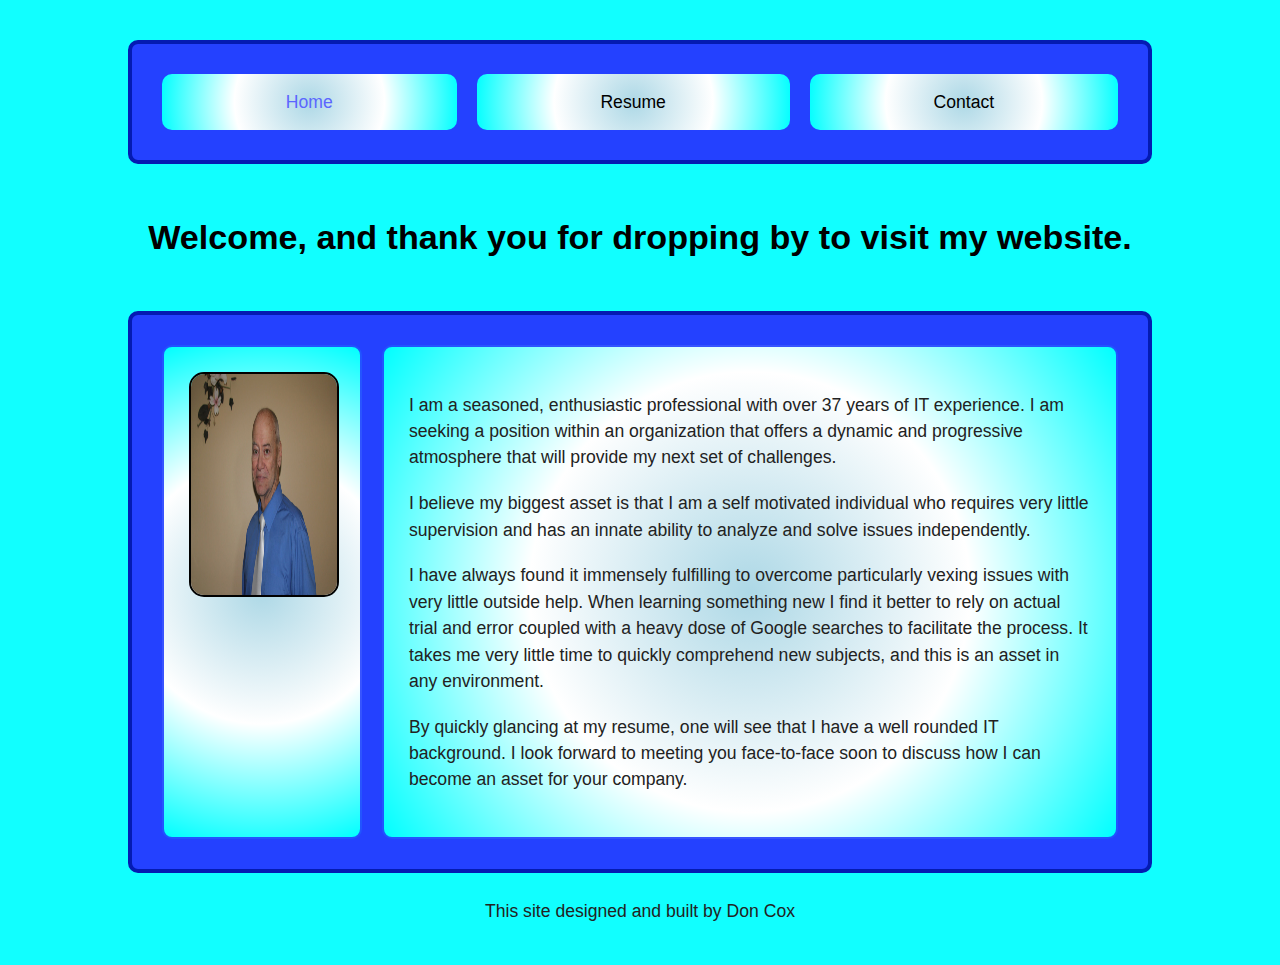
==== index.html @ aa8885a0 "Commit of class resume project." ====
<!DOCTYPE html>
<html>
<head>
	<meta http-equiv="Content-Type" content="text/html; charset=utf-8"/>
	<title>Don Cox</title>
	<link rel="stylesheet" type="text/css" href="css/normalize.css">
	<link rel="stylesheet" type="text/css" href="css/style.css">
</head>
<body>
	<ul class="nav">
		<li><a href="index.html" title="Read about me" class="selected">Home</a></li>
		<li><a href="resume.html" title="My resume">Resume</a></li>
		<li><a href="contact.html" title="Contact information">Contact</a></li>
	</ul>
	
	<div id="message">
		<h1 id="fittext1">Welcome, and thank you for dropping by to visit my website.</h1>
	</div>
	
	<div class="main">
	
		<div class="col-a col">
			<img src="img/DonCox.jpg" alt="Don Cox">
		</div>
				
		<div class="col-b col">
			
			<p>
				I am a seasoned, enthusiastic professional with over 37 years of IT experience. I am seeking a position within
				an organization that offers a dynamic and progressive atmosphere that will provide my next set of challenges.
			</p>
			<p>
				I believe my biggest asset is that I am a self motivated individual who requires very little supervision and
				has an innate ability to analyze and solve issues independently.
			</p>
			<p>
				I have always found it immensely fulfilling to overcome particularly vexing issues with very little
				outside help. When learning something new I find it better to rely on actual trial and error 
				coupled with a heavy dose of Google searches to facilitate the process. It takes me very little time to 
				quickly comprehend new subjects, and this is an asset in any environment.
			</p>
			<p>
				By quickly glancing at my resume, one will see that I have a well rounded IT background. I look 
				forward to meeting you face-to-face soon to discuss how I can become an asset for your company.
			</p>
		</div>
		
	</div>
	
	<footer class="footer">
		<p>This site designed and built by Don Cox</p>
	</footer>
	
	<script src="http://ajax.googleapis.com/ajax/libs/jquery/1.7.2/jquery.min.js"></script>
	
	<script type="text/javascript" src="js/jquery.js"></script>
	<script>
		$("#message").hide(1, function(){ $("#message").show("slow"); });
	</script>
	
	<script src="jquery.fittext.js"></script>
	<script type="text/javascript">
		$("#fittext1").fitText(3.75);
	</script>
</body>
</html>
---- css/style.css ----
* {
    box-sizing: border-box;
}
body {
    margin: 40px 0;
    background: #1FF;
    color: #222;
    font-size: 1.1em;
    font-family: Gibson, Helvetica Neue, sans-serif;
    line-height: 1.5;
}

h1 {
    text-align: center;
    color: #000;
}

h4 {
    text-align: center;
    margin-bottom: 0.25em;
}

img {
    width: 150px;
    height: 225px;
    border: solid;
    border-color: #000;
    border-width: 2px;
    border-radius: 15px;
}

p {
    margin: 1.1em 0;
}

.main,
.nav {
    margin: 25px auto;
    padding: 20px;
    width: 80%;
    border: 4px solid #041BB2;
    border-radius: 10px;
    background: #2441ff;
    display: -webkit-flex;
    display: flex;
}


/* nav style rules */
.nav {
    list-style-type: none;
    -webkit-flex-direction: row;
    -webkit-justify-content: space-between;
    -webkit-flex-wrap: wrap;
}
.nav li {
    margin: 10px;
    border-radius: 10px;
    background: radial-gradient(circle, lightblue, #fff, aqua);
    /*background: aqua;*/
    /*background: #6364FF;*/
    /*background: #048DFF;*/
    /*background: #70968C;*/
    text-align: center;
    color: #000;
    /*color: #FFF;*/
    -webkit-flex-grow: 1;
}
.nav a {
    display: block;
    padding: 15px;
    color: inherit;
    text-decoration: none;
}
.nav a.selected {
    color: #5b66ff;
}
.nav li {
    -webkit-flex-grow: 1;
}

a:hover,
a:focus {
    background: #fff;
    color: #000;
    border-radius: 10px;
}

.footer p {
    text-align: center;
}

/* --------------------------------- */
.col {
    margin: 10px;
    padding: 25px;
    border: 2px solid rgba(36, 65, 255, .9);
    border-radius: inherit;
    background: radial-gradient(circle, lightblue, #fff, aqua);
    -webkit-flex-grow: 1;
}

/* -------------------------------- */

.col-a {
    min-width: 200px;
    -webkit-flex-grow: 1;
    -webkit-order: -1;
}

.col-a,
.col-b {
    -webkit-align-self: stretch;
}
// ======= Resume ======= //

/* resume.html style rules */
.res_intro dl,
.ngs dl,
.ddpk dl,
.bcbs dl,
.ed dl {
    margin: 0 0 0 60px;
    text-align: right;
    text-indent: -15px;
    padding: 0 0 0.5em 0;
    
}

.skills dl {
    /*text-align: left;*/
    margin: 0 0 0 10px;
}

/****************
Page: Contact
*****************/

.contact-info {
    list-style: none;
    padding: 0;
    margin: 0;
    font-size: 0.9em;
}
.contact-info a {
    display: block;
    min-height: 20px;
    background-repeat: no-repeat;
    background-size: 20px 20px;
    padding: 0 0 0 30px;
    margin: 0 0 10px;
}
.contact-info li.phone a {
 background-image: url("../img/phone.png");
}
.contact-info li.mail a {
 background-image: url("../img/mail.png");
}

/***************************
Media Queries
***************************/
@media screen and (max-width: 999px) {
	.main {
	    -webkit-flex-direction: column;
	}
	img {
	    display: block;
	    margin-left: auto;
	    margin-right: auto;
	}
}
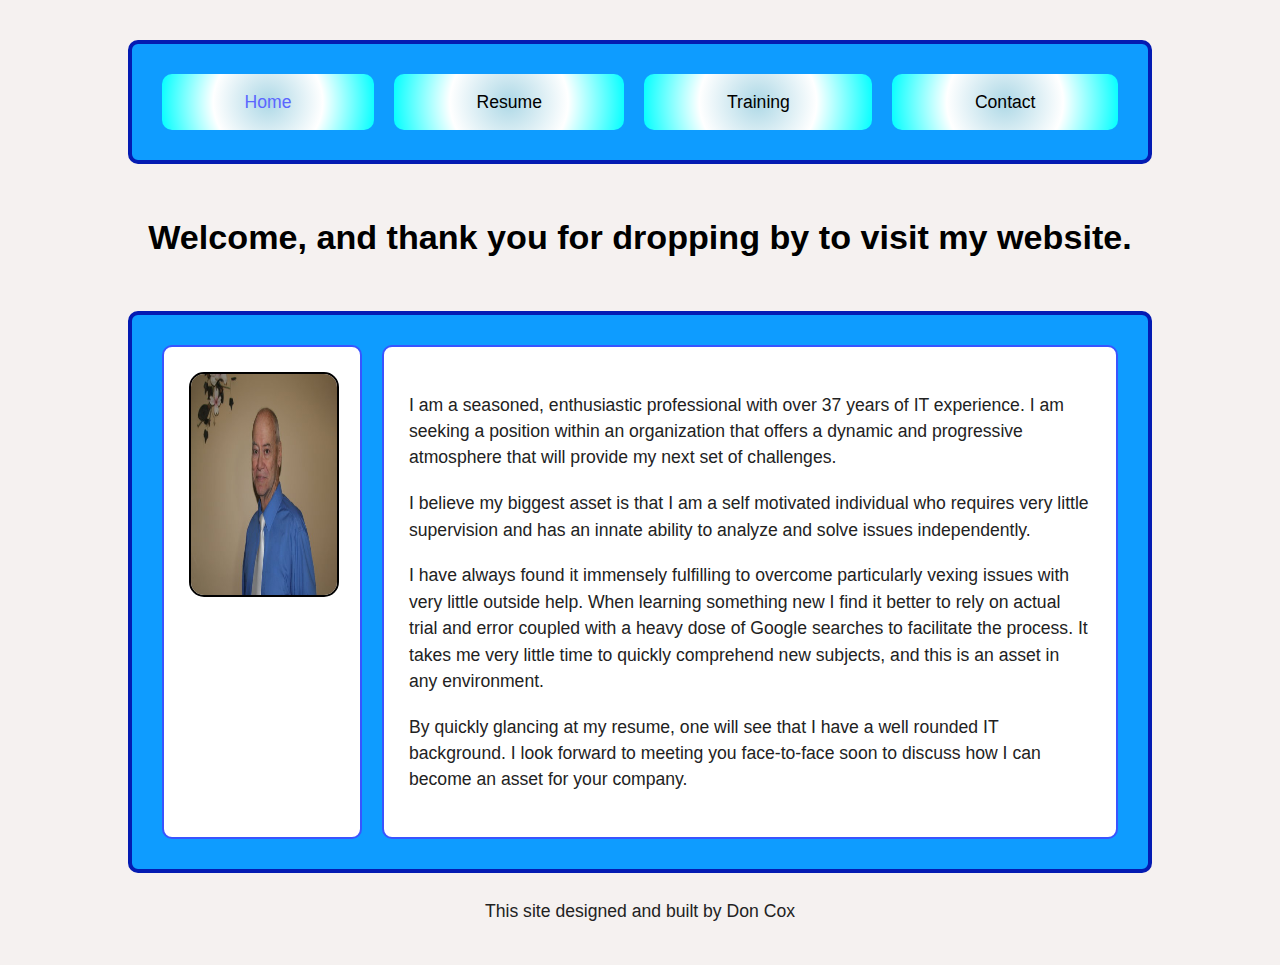
==== commit e43d5837: "Added a training page along with a link to my Treehouse badges." ====
--- a/index.html
+++ b/index.html
@@ -10,6 +10,7 @@
 	<ul class="nav">
 		<li><a href="index.html" title="Read about me" class="selected">Home</a></li>
 		<li><a href="resume.html" title="My resume">Resume</a></li>
+		<li><a href="training.html" title="My Training">Training</a></li>
 		<li><a href="contact.html" title="Contact information">Contact</a></li>
 	</ul>
 	
--- a/css/style.css
+++ b/css/style.css
@@ -3,7 +3,7 @@
 }
 body {
     margin: 40px 0;
-    background: #1FF;
+    background: #F5F1F0;
     color: #222;
     font-size: 1.1em;
     font-family: Gibson, Helvetica Neue, sans-serif;
@@ -40,7 +40,7 @@
     width: 80%;
     border: 4px solid #041BB2;
     border-radius: 10px;
-    background: #2441ff;
+    background: #0E9CFF;			/*#2441ff;*/
     display: -webkit-flex;
     display: flex;
 }
@@ -57,13 +57,8 @@
     margin: 10px;
     border-radius: 10px;
     background: radial-gradient(circle, lightblue, #fff, aqua);
-    /*background: aqua;*/
-    /*background: #6364FF;*/
-    /*background: #048DFF;*/
-    /*background: #70968C;*/
     text-align: center;
     color: #000;
-    /*color: #FFF;*/
     -webkit-flex-grow: 1;
 }
 .nav a {
@@ -96,7 +91,7 @@
     padding: 25px;
     border: 2px solid rgba(36, 65, 255, .9);
     border-radius: inherit;
-    background: radial-gradient(circle, lightblue, #fff, aqua);
+    background: #FFF;
     -webkit-flex-grow: 1;
 }
 
@@ -149,12 +144,26 @@
     background-size: 20px 20px;
     padding: 0 0 0 30px;
     margin: 0 0 10px;
+    text-decoration: none;
 }
 .contact-info li.phone a {
  background-image: url("../img/phone.png");
 }
 .contact-info li.mail a {
  background-image: url("../img/mail.png");
+}
+
+/***************************
+Training
+***************************/
+.training {
+    color: #000;
+    text-decoration: none;
+}
+.btn {
+    background: aqua;
+}
+
 }
 
 /***************************
